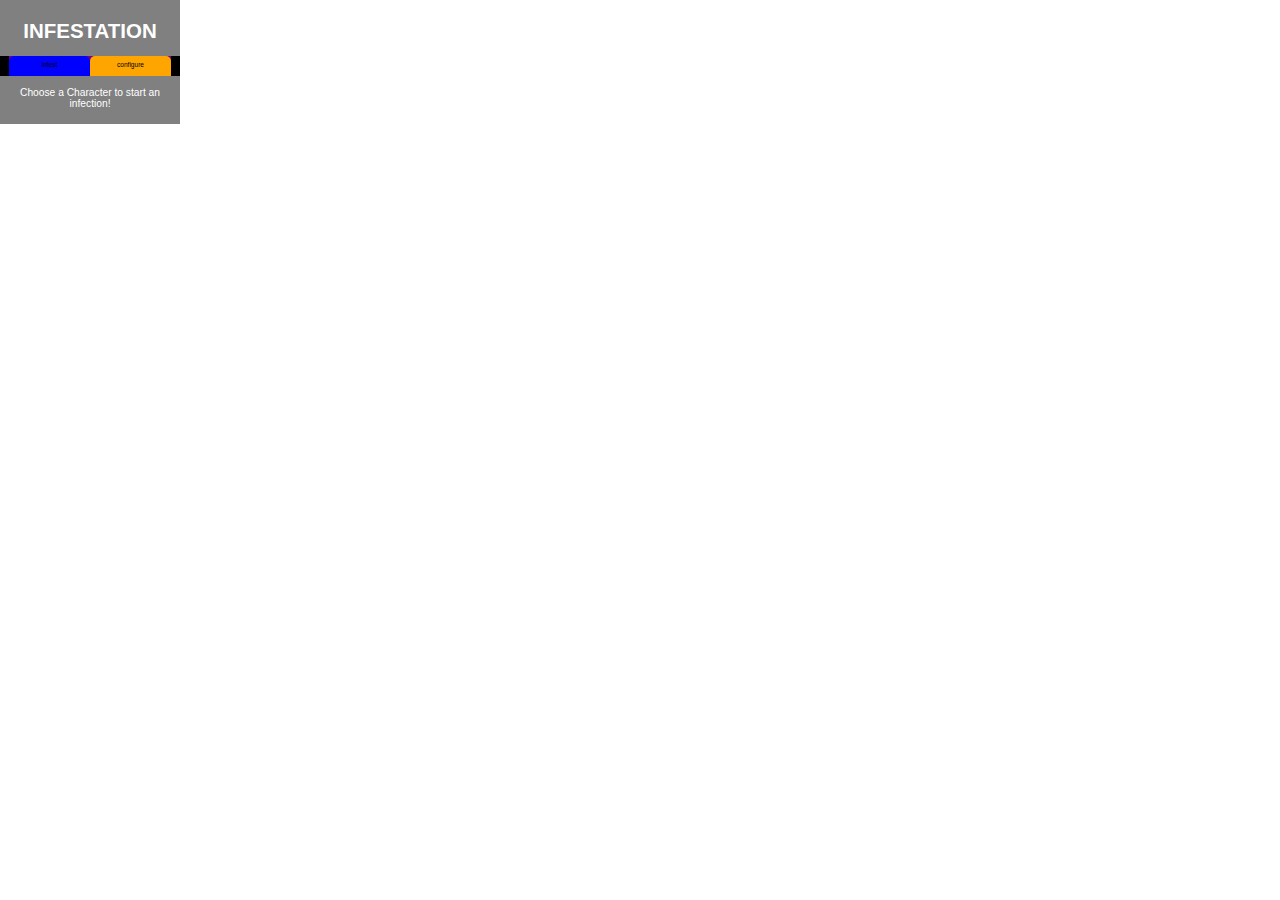
==== hello.html @ ed37da7d "Disable and render clear/freeze buttons based on game state." ====
<!doctype html>
<html>
  <head>
    <title>Ant Popup</title>
    <style>

    body {
      overflow-y: scroll;
      overflow-x: hidden;
      margin: 0px;
      padding: 0px;
      background: white;
    }
    #frame {
      width: 180px;
      height: 100%;
      margin: 0px;
      padding: 0px;
      border: 0px;
      background: black;
      /* border-radius: 2%; */
      display: flex;
      flex-direction: row;
      flex-wrap: wrap;
      justify-content: center;
      align-items: center;
    }
    #content {
      width: 90%;
      margin: 0px;
      padding: 0px;
      background: RED;
    }
    #tabs-container {
      /* width: 100%; */
      margin: 0px;
      padding: 0px;
      border: 0px;
      background: PURPLE;
      display: flex;
      height: 20px;
      /* justify-content: center; */
      /* align-items: center;
      flex-direction: row; */
      /* flex-wrap: wrap; */
    }
    .infest-configure-tab {
      width: 50%;
      /* height: 100% */
      margin: 0px;
      padding: 5px;
      border: 0px;
      background: RED;
      align-items: center;
      flex-direction: row;
      border-top-left-radius: 5px;
      border-top-right-radius: 5px;
    }
    #infest-tab {
      background: BLUE;
    }
    #configure-tab {
      background: ORANGE;
    }
    #infest {
      background: BLUE;
      display: none;
    }
    #configure {
      background: ORANGE;
      display: none;
    }
    #characters {
      background: GREEN;
      display: flex;
      flex-direction: row;
      flex-wrap: wrap;
      justify-content: baseline;
      align-items: baseline;
      max-height: 600px;
      overflow-y: scroll;
    }
    #infest-button-container {
      margin: 0px;
      padding: 0px;
      border: 0px;
      display: flex;
      height: 20px;
      margin-top: 5px;
      margin-bottom: 5px;
    }
    .infest-button {
      width: 40%;
      /* height: 100% */
      margin: 0px;
      padding: 5px;
      border: 0px;
      background: YELLOW;
      align-items: center;
      flex-direction: row;
      border-radius: 5px;
    }
    .enabled-infest-button {
      color: WHITE;
      cursor: pointer;
    }
    .disabled-infest-button {
      color: transparent;
      cursor: not-allowed;
    }
    .infest-padding {
      width: 5%;
      /* height: 100% */
      margin: 0px;
      padding: 0px;
      border: 0px;
      background: LIME;
      align-items: center;
      flex-direction: row;
    }
    ::-webkit-scrollbar {
        display: none;
    }
    .characterWrapper {
      border-radius: 50%;
    }
    .character {
      height: auto;
      width: 50px;
    }
    /* #frame {
      width: 100%;
      height: 100%;
      margin: 0px;
      padding: 0px;
      border: 0px;
      background: black;
      border-radius: 2%;
    } */
    #title {
      color: WHITE;
      background: GREY;
      width: 100%;
      /* height: 20px; */
      margin: 0px;
      padding: 0px;
      padding-top: 5px;
    }
    #instructions {
      color: WHITE;
      background: GREY;
      width: 100%;
      /* height: 20px; */
      margin: 0px;
      padding: 0px;
      padding-bottom: 5px;
    }
    div:first-child {
      margin-top: 0px;
    }
    div {
      cursor: pointer;
      text-align: center;
      /* padding: 1px 3px; */
      font-family: sans-serif;
      font-size: 0.8em;
      /* width: 120px; */
      margin: auto;
      /* margin-top: 1px; */
    }
    .preview {
      height: auto;
      width: 25px;
    }
    .characterWrapper:hover {
      background: #F9EBEA;
    }
    .formWrapper:hover {
      background: LightBlue;
    }
    .innerForm {
      display: none;
    }
    .toggle {
      background-color: rgba(100, 100, 100, 0);
    }
    .check {
      background-color: rgba(100, 100, 100, 1);
    }
    input {
      max-width: 100%
    }
    #deleteMenu {
      display: none;
      z-index: 100;
      flex-direction: column;
      float: left;
      overflow: visible;
      position: absolute;
    }
    .delButton {
      opacity: 0.8;
    }
    .delButton:hover {
      background-color: #F9EBEA;
      opacity: 1;
    }
    </style>
    <script src="./src/background.js"></script>
  </head>
  <body>
    <div id="frame">
      <div id="title">
        <h1>INFESTATION</h1>
      </div>
      <div id="content">
        <div id="tabs-container">
          <div id="infest-tab" class="infest-configure-tab">infest</div>
          <div id="configure-tab" class="infest-configure-tab">configure</div>
        </div>
        <div id="infest" class="sub-content">
          <div id="characters">
          </div>
          <div id="infest-button-container">
            <div class="infest-padding"></div>
            <div id="clear-button" class="infest-button disabled-infest-button">CLEAR</div>
            <div class="infest-padding"></div>
            <div id="freeze-button" class="infest-button disabled-infest-button">FREEZE</div>
            <div class="infest-padding"></div>
          </div>
        </div>
        <div id="configure" class="sub-content">
          <div id="options" class="formWrapper">
            <div id="optionsToggle" class="toggle"><h3>behavior options</h3></div>
            <div id="innerOptions" class="innerForm">
              <p>Icon Size (px)</p>
              <input type="number" id="sizeInput" placeholder='20' max='100' min='5'>
              <p>Icon Clickzone (px)</p>
              <input type="number" id="killzoneInput" placeholder='40' max='120' min='5'>
              <p>Move Speed (ms)</p>
              <input type="number" id="speedInput" placeholder='100' max='500' min='50'>
              <p>Move Dist (px)</p>
              <input type="number" id="distanceInput" placeholder='10' max='50' min='5'>
              <p>Spawn Frequency (ms)</p>
              <input type="number" id="frequencyInput" placeholder='1000' max='100000' min='200'>
              <p>Max (per wave)</p>
              <input type="number" id="waveInput" placeholder='20' max='100' min='1'>
              <p>Max (on screen)</p>
              <input type="number" id="maxInput" placeholder='20' max='100' min='1'>
              <p>Random Spawn</p>
              <input type="checkbox" class= "check" id="randomInput">
              <p>Replace Words</p>
              <input type="checkbox" class="check" id="replaceInput">
              <p>Snap to Screen</p>
              <input type="checkbox" class="check" id="snapInput">
              <br><br>
              <input type='button' id='submitOptions' class='submit' value='save'>
            </div>
          </div>
          <div id="addChar" class="formWrapper">
            <div id="addCharToggle" class="toggle"><h3>add character</h3></div>
            <div id="innerAddChar" class="innerForm">
              <p>Image URL</p>
              <input type="url" id="iconInput" placeholder='http://www.pngmart.com/files/4/Happy-PNG-HD.png'>
              <img class='preview' src='http://www.pngmart.com/files/4/Happy-PNG-HD.png' id='iconInputPreview' ></img>
              <p>Squish URL</p>
              <input type="url" id="deadInput" placeholder='http://laoblogger.com/images/clipart-hurt-transparent-background-5.jpg'>
              <img class='preview' src='http://laoblogger.com/images/clipart-hurt-transparent-background-5.jpg' id='deadInputPreview' ></img>
              <p>Character</p>
              <input type="text" placeholder='e.g. ant' id="typeInput">
              <p>Angle (clockwise from up)</p>
              <input type="number" placeholder='0' max='359' min='0' id="angleInput">
              <br><br><br>
              <input type='button' id='submitAddChar' class='submit' value='save'>
            </div>
          </div>
        </div>
      </div>
      <div id="instructions"><p>Choose a Character to start an infection!</p></div>
    </div>
  </body>
</html>
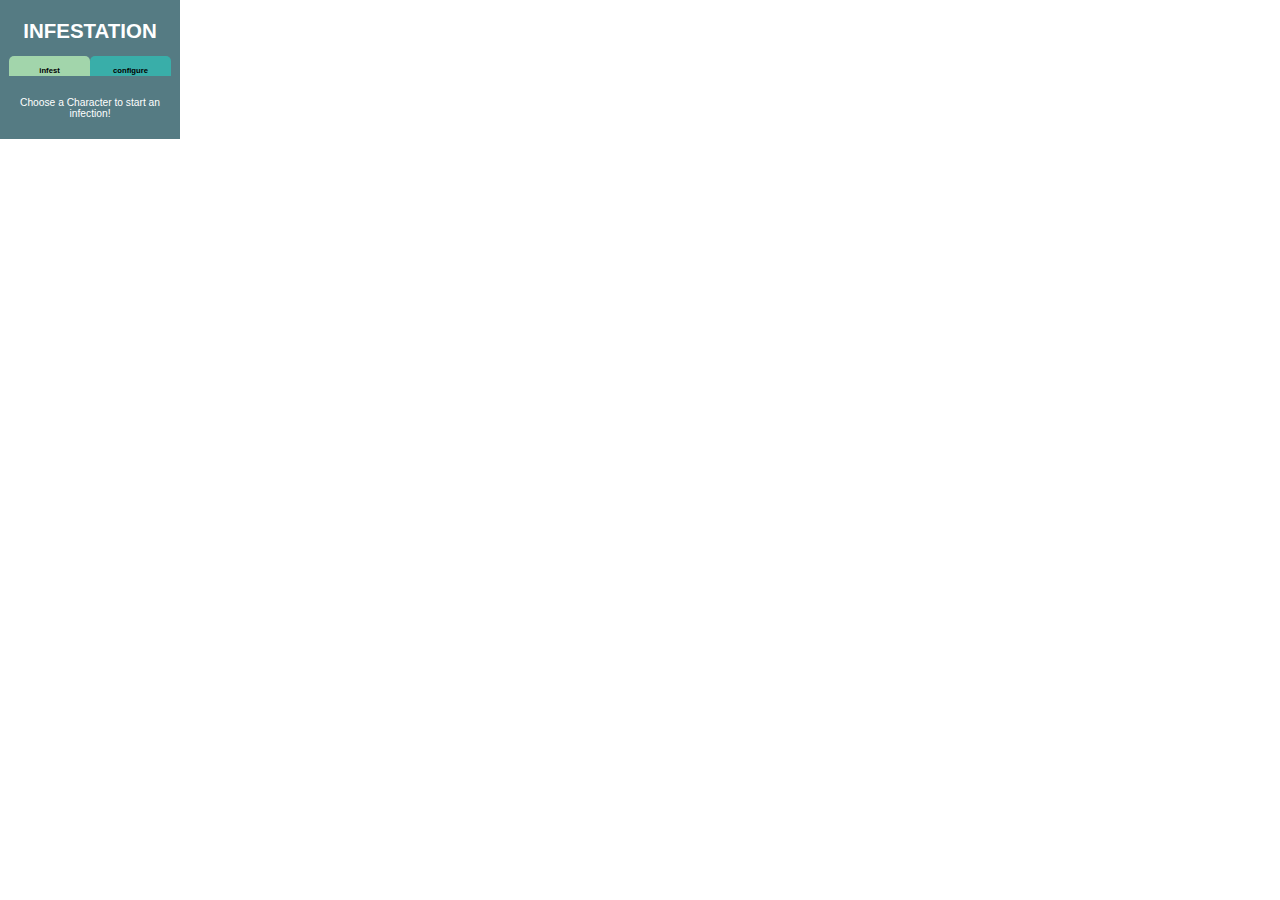
==== commit 57040e1a: "Add UI color/padding/formatting improvements." ====
--- a/hello.html
+++ b/hello.html
@@ -17,7 +17,7 @@
       margin: 0px;
       padding: 0px;
       border: 0px;
-      background: black;
+      background: #557B83;
       /* border-radius: 2%; */
       display: flex;
       flex-direction: row;
@@ -29,14 +29,14 @@
       width: 90%;
       margin: 0px;
       padding: 0px;
-      background: RED;
+      /* background: #557B83; */
     }
     #tabs-container {
       /* width: 100%; */
       margin: 0px;
       padding: 0px;
       border: 0px;
-      background: PURPLE;
+      /* background: PURPLE; */
       display: flex;
       height: 20px;
       /* justify-content: center; */
@@ -48,30 +48,35 @@
       width: 50%;
       /* height: 100% */
       margin: 0px;
-      padding: 5px;
-      border: 0px;
-      background: RED;
+      padding: 2px;
+      border: 0px;
+      /* background: RED; */
       align-items: center;
       flex-direction: row;
       border-top-left-radius: 5px;
       border-top-right-radius: 5px;
     }
     #infest-tab {
-      background: BLUE;
+      background: #A2D5AB;
+      cursor: pointer;
     }
     #configure-tab {
-      background: ORANGE;
+      background: #39AEA9;
+      cursor: pointer;
     }
     #infest {
-      background: BLUE;
+      background: #A2D5AB;
       display: none;
     }
+    /* #A2D5AB; */
     #configure {
-      background: ORANGE;
+      background: #39AEA9;
       display: none;
+      margin: 0px;
+      padding: 5px;
     }
     #characters {
-      background: GREEN;
+      /* background: GREEN; */
       display: flex;
       flex-direction: row;
       flex-wrap: wrap;
@@ -93,9 +98,10 @@
       width: 40%;
       /* height: 100% */
       margin: 0px;
+      margin-bottom: 5px;
       padding: 5px;
       border: 0px;
-      background: YELLOW;
+      background: #557B83;
       align-items: center;
       flex-direction: row;
       border-radius: 5px;
@@ -114,7 +120,7 @@
       margin: 0px;
       padding: 0px;
       border: 0px;
-      background: LIME;
+      /* background: LIME; */
       align-items: center;
       flex-direction: row;
     }
@@ -123,6 +129,7 @@
     }
     .characterWrapper {
       border-radius: 50%;
+      cursor: pointer;
     }
     .character {
       height: auto;
@@ -139,7 +146,7 @@
     } */
     #title {
       color: WHITE;
-      background: GREY;
+      background: #557B83;
       width: 100%;
       /* height: 20px; */
       margin: 0px;
@@ -148,18 +155,24 @@
     }
     #instructions {
       color: WHITE;
-      background: GREY;
+      background: #557B83;
       width: 100%;
       /* height: 20px; */
-      margin: 0px;
-      padding: 0px;
+      margin: 5px;
+      padding: 5px;
       padding-bottom: 5px;
+    }
+    #optionsToggle {
+      cursor: pointer;
+    }
+    #addCharToggle {
+      cursor: pointer;
     }
     div:first-child {
       margin-top: 0px;
     }
     div {
-      cursor: pointer;
+      /* cursor: pointer; */
       text-align: center;
       /* padding: 1px 3px; */
       font-family: sans-serif;
@@ -173,10 +186,10 @@
       width: 25px;
     }
     .characterWrapper:hover {
-      background: #F9EBEA;
+      background: #E5EFC1;
     }
     .formWrapper:hover {
-      background: LightBlue;
+      background: #E5EFC1;
     }
     .innerForm {
       display: none;
@@ -215,8 +228,8 @@
       </div>
       <div id="content">
         <div id="tabs-container">
-          <div id="infest-tab" class="infest-configure-tab">infest</div>
-          <div id="configure-tab" class="infest-configure-tab">configure</div>
+          <div id="infest-tab" class="infest-configure-tab"><h3>infest</h3></div>
+          <div id="configure-tab" class="infest-configure-tab"><h3>configure</h3></div>
         </div>
         <div id="infest" class="sub-content">
           <div id="characters">
@@ -231,45 +244,56 @@
         </div>
         <div id="configure" class="sub-content">
           <div id="options" class="formWrapper">
-            <div id="optionsToggle" class="toggle"><h3>behavior options</h3></div>
+            <div id="optionsToggle" class="toggle"><h1>behavior options</h1></div>
             <div id="innerOptions" class="innerForm">
               <p>Icon Size (px)</p>
-              <input type="number" id="sizeInput" placeholder='20' max='100' min='5'>
+              <input title="Size of on-screen characters" type="number" id="sizeInput" placeholder='20' max='100' min='5'>
               <p>Icon Clickzone (px)</p>
-              <input type="number" id="killzoneInput" placeholder='40' max='120' min='5'>
+              <input title="Size of clickable zone for on-screen characters" type="number" id="killzoneInput" placeholder='40' max='120' min='5'>
               <p>Move Speed (ms)</p>
-              <input type="number" id="speedInput" placeholder='100' max='500' min='50'>
+              <input title="Period between character moves" type="number" id="speedInput" placeholder='100' max='500' min='50'>
               <p>Move Dist (px)</p>
-              <input type="number" id="distanceInput" placeholder='10' max='50' min='5'>
+              <input title="Distance of character moves" type="number" id="distanceInput" placeholder='10' max='50' min='5'>
               <p>Spawn Frequency (ms)</p>
-              <input type="number" id="frequencyInput" placeholder='1000' max='100000' min='200'>
+              <input title="How often a new character spans" type="number" id="frequencyInput" placeholder='1000' max='100000' min='200'>
               <p>Max (per wave)</p>
-              <input type="number" id="waveInput" placeholder='20' max='100' min='1'>
+              <input title="How many character spawn per wave (character menu click)" type="number" id="waveInput" placeholder='20' max='100' min='1'>
               <p>Max (on screen)</p>
-              <input type="number" id="maxInput" placeholder='20' max='100' min='1'>
-              <p>Random Spawn</p>
-              <input type="checkbox" class= "check" id="randomInput">
+              <input title="How many characters can be on screen at once" type="number" id="maxInput" placeholder='40' max='100' min='1'>
+              <p>Spawn from Words</p>
+              <input title="Whether characters spawn from the page's text&#010;If not, all following options are ignored" type="checkbox" class= "check" id="wordsInput">
+              <p>Shuffle Words</p>
+              <input title="Whether to spawn characters from the text randomly (or in order)" type="checkbox" class= "check" id="randomInput">
+              <p>Hide Words</p>
+              <input title="Whether to make words disappear when character spawn from them" type="checkbox" class="check" id="hideInput">
               <p>Replace Words</p>
-              <input type="checkbox" class="check" id="replaceInput">
+              <input title="Whether to change words when characters spawns from them" type="checkbox" class="check" id="replaceInput">
               <p>Snap to Screen</p>
-              <input type="checkbox" class="check" id="snapInput">
+              <input title="Currently unused :(" type="checkbox" class="check" id="snapInput">
               <br><br>
               <input type='button' id='submitOptions' class='submit' value='save'>
             </div>
           </div>
           <div id="addChar" class="formWrapper">
-            <div id="addCharToggle" class="toggle"><h3>add character</h3></div>
+            <div id="addCharToggle" class="toggle"><h1>add character</h1></div>
             <div id="innerAddChar" class="innerForm">
               <p>Image URL</p>
-              <input type="url" id="iconInput" placeholder='http://www.pngmart.com/files/4/Happy-PNG-HD.png'>
-              <img class='preview' src='http://www.pngmart.com/files/4/Happy-PNG-HD.png' id='iconInputPreview' ></img>
+              <input title="Image link to character icon on screen and in select menu" type="url" id="iconInput" placeholder='https://s12.gifyu.com/images/eevee.gif'>
+              <img class='preview' src='https://s12.gifyu.com/images/eevee.gif' id='iconInputPreview' ></img>
               <p>Squish URL</p>
-              <input type="url" id="deadInput" placeholder='http://laoblogger.com/images/clipart-hurt-transparent-background-5.jpg'>
-              <img class='preview' src='http://laoblogger.com/images/clipart-hurt-transparent-background-5.jpg' id='deadInputPreview' ></img>
+              <input title="Image link to character icon when clicked and removed" type="url" id="deadInput" placeholder='https://s11.gifyu.com/images/pb-catch.png'>
+              <img class='preview' src='https://s11.gifyu.com/images/pb-catch.png' id='deadInputPreview' ></img>
+              <p>Cursor URL</p>
+              <input title="Image link to cursor icon - 32x32 pixels or smaller" type="url" id="cursorInput" placeholder='https://s12.gifyu.com/images/pokeball.png'>
+              <img class='preview' src='https://s12.gifyu.com/images/pokeball.png' id='cursorInputPreview' ></img>
               <p>Character</p>
-              <input type="text" placeholder='e.g. ant' id="typeInput">
-              <p>Angle (clockwise from up)</p>
-              <input type="number" placeholder='0' max='359' min='0' id="angleInput">
+              <input title="Character name - just used internally" type="text" placeholder='e.g. ant' id="typeInput">
+              <p>Rotate to direction</p>
+              <input title="Rotate character icon based on movement direction&#010;If not checked, creates spooky floating effect" type="checkbox" class="check" id="rotateInput">
+              <p>Reflect</p>
+              <input title="Reflect upright when image is rotated upside-down&#010;Necessary for side-view, but not top-down characters" type="checkbox" class="check" id="reflectInput">
+              <p>Angle (clockwise to up)</p>
+              <input title="How far the image must rotate (clockwise) to be facing up" type="number" placeholder='0' max='359' min='0' id="angleInput">
               <br><br><br>
               <input type='button' id='submitAddChar' class='submit' value='save'>
             </div>
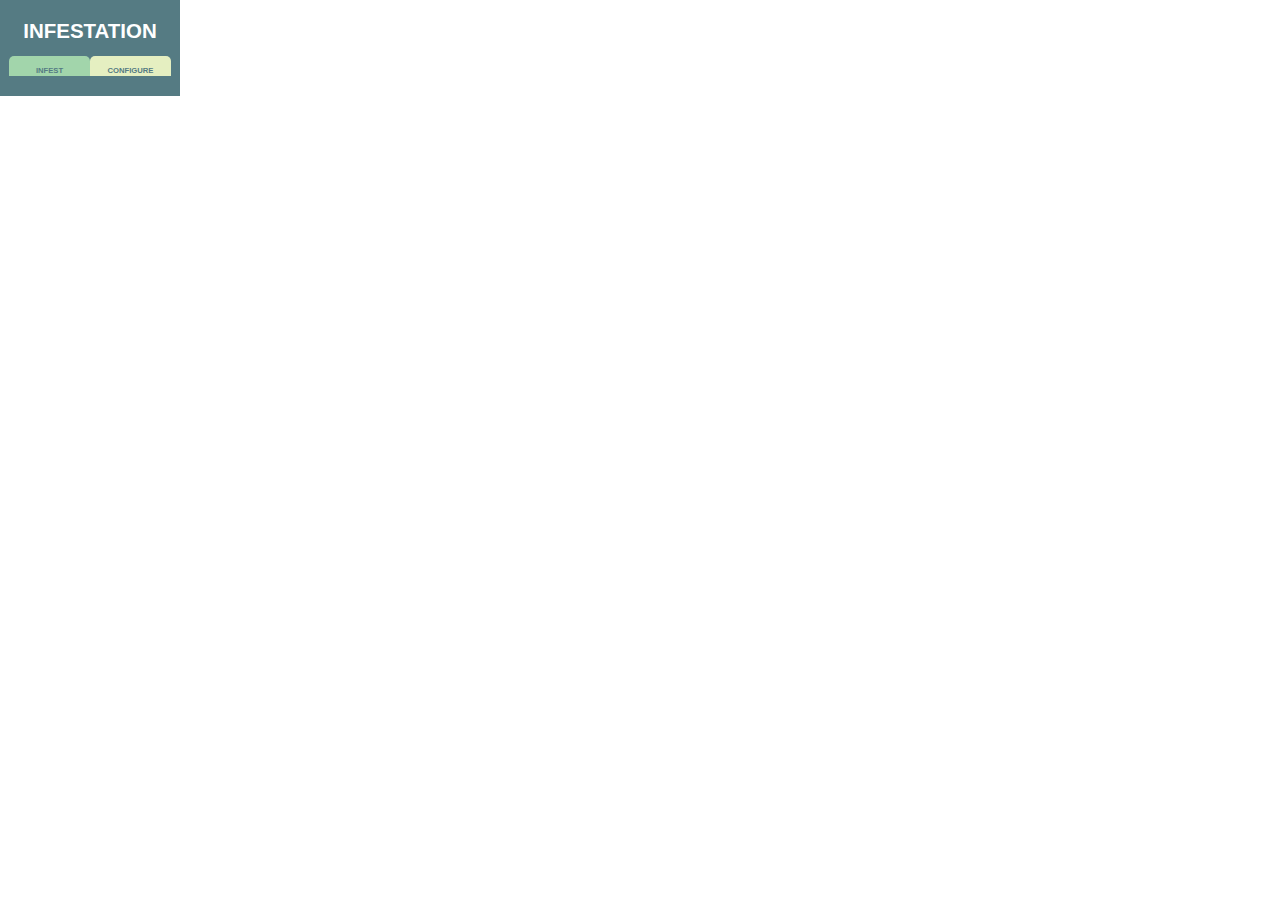
==== commit dde343ba: "Improve UI - minor color and text tweaks." ====
--- a/hello.html
+++ b/hello.html
@@ -29,6 +29,7 @@
       width: 90%;
       margin: 0px;
       padding: 0px;
+      color: #557B83;
       /* background: #557B83; */
     }
     #tabs-container {
@@ -61,7 +62,7 @@
       cursor: pointer;
     }
     #configure-tab {
-      background: #39AEA9;
+      background: #E5EFC1;
       cursor: pointer;
     }
     #infest {
@@ -70,7 +71,7 @@
     }
     /* #A2D5AB; */
     #configure {
-      background: #39AEA9;
+      background: #E5EFC1;
       display: none;
       margin: 0px;
       padding: 5px;
@@ -101,17 +102,18 @@
       margin-bottom: 5px;
       padding: 5px;
       border: 0px;
-      background: #557B83;
+      background: #E5EFC1;
       align-items: center;
       flex-direction: row;
       border-radius: 5px;
+      color: #557B83;
     }
     .enabled-infest-button {
-      color: WHITE;
+      /* color: #557B83; */
       cursor: pointer;
     }
     .disabled-infest-button {
-      color: transparent;
+      /* color: transparent; */
       cursor: not-allowed;
     }
     .infest-padding {
@@ -188,7 +190,7 @@
     .characterWrapper:hover {
       background: #E5EFC1;
     }
-    .formWrapper:hover {
+    .toggle:hover {
       background: #E5EFC1;
     }
     .innerForm {
@@ -228,8 +230,8 @@
       </div>
       <div id="content">
         <div id="tabs-container">
-          <div id="infest-tab" class="infest-configure-tab"><h3>infest</h3></div>
-          <div id="configure-tab" class="infest-configure-tab"><h3>configure</h3></div>
+          <div id="infest-tab" class="infest-configure-tab"><h3>INFEST</h3></div>
+          <div id="configure-tab" class="infest-configure-tab"><h3>CONFIGURE</h3></div>
         </div>
         <div id="infest" class="sub-content">
           <div id="characters">
@@ -272,6 +274,7 @@
               <input title="Currently unused :(" type="checkbox" class="check" id="snapInput">
               <br><br>
               <input type='button' id='submitOptions' class='submit' value='save'>
+              <input type='button' id='backOptions' class='submit' value='back'>
             </div>
           </div>
           <div id="addChar" class="formWrapper">
@@ -296,11 +299,12 @@
               <input title="How far the image must rotate (clockwise) to be facing up" type="number" placeholder='0' max='359' min='0' id="angleInput">
               <br><br><br>
               <input type='button' id='submitAddChar' class='submit' value='save'>
+              <input type='button' id='backAddChar' class='submit' value='back'>
             </div>
           </div>
         </div>
       </div>
-      <div id="instructions"><p>Choose a Character to start an infection!</p></div>
+      <div id="instructions"></div>
     </div>
   </body>
 </html>
